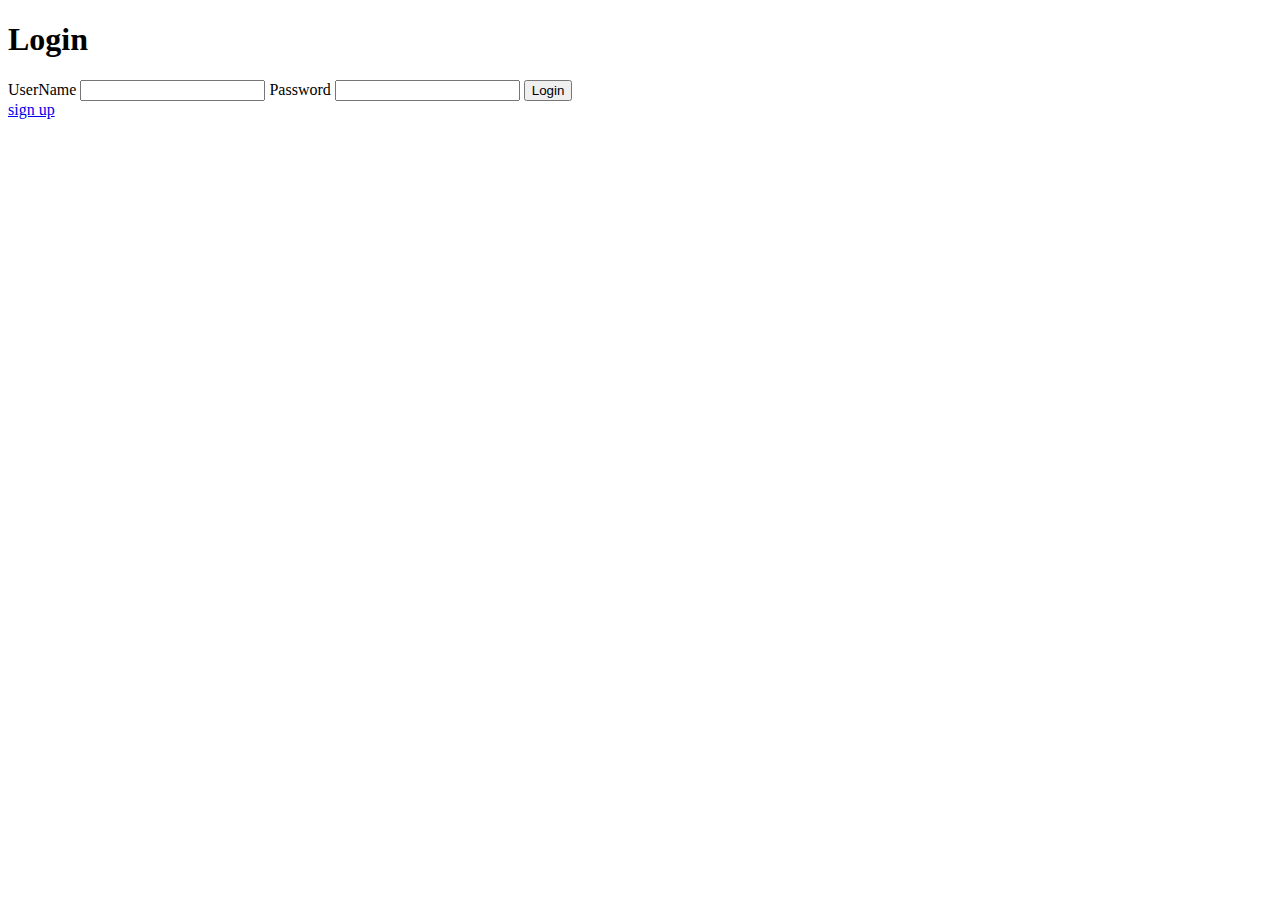
==== src/main/resources/templates/login.html @ 7349f403 "Lab16 Solved without frontende Part" ====
<!DOCTYPE html>
<html lang="en">
<head>
    <meta charset="UTF-8">
    <title>Login</title>
</head>
<body>


<h1>Login</h1>
<form action="/login" method="POST">
    <label for="username">UserName</label>
    <input type="text" name="username">

    <label for="password">Password</label>
    <input type="text" name="password">

    <input type="submit" value="Login">

</form>

<a href="/signup">sign up</a>


</body>
</html>
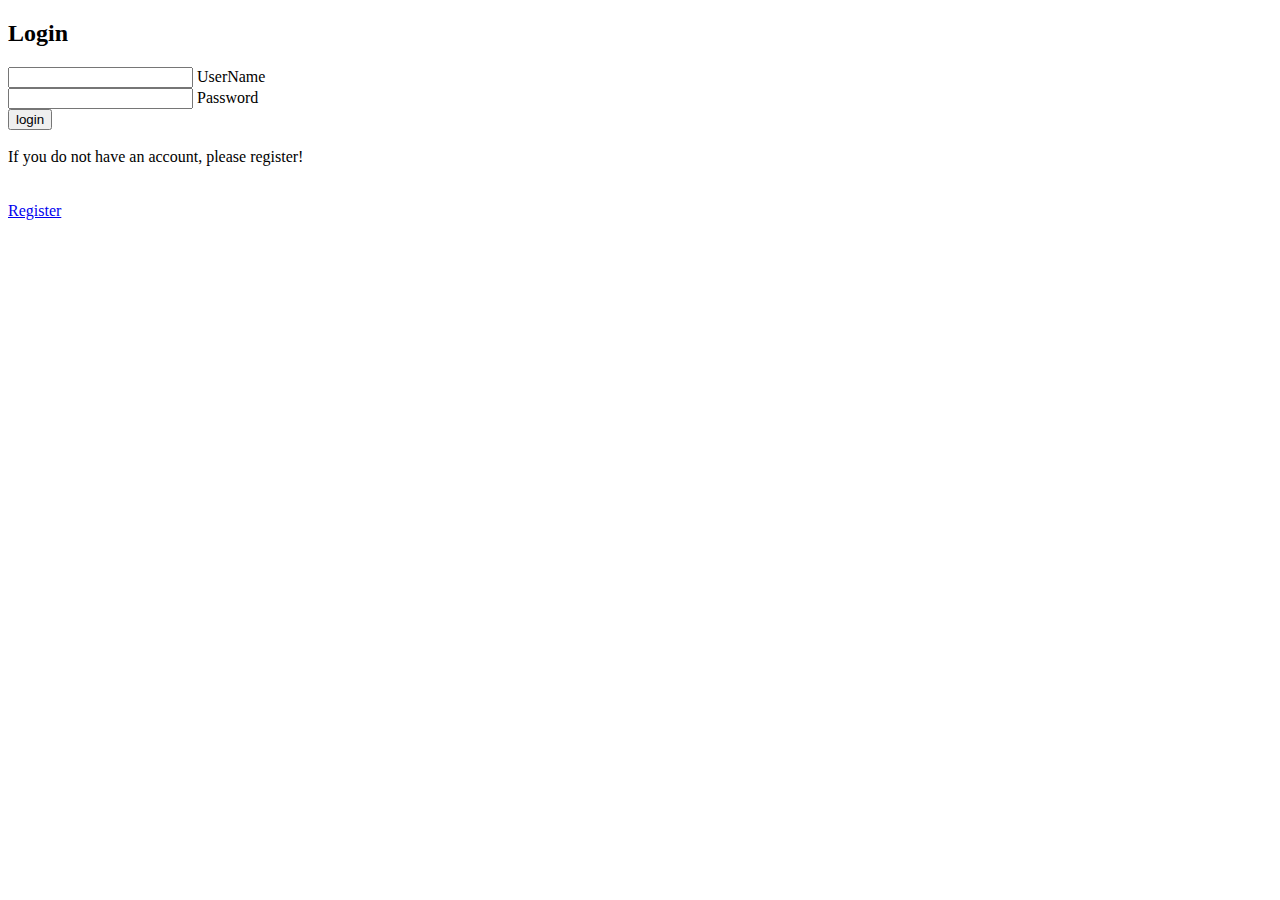
==== commit 9fba9ad0: "the front end part for lab16 is added" ====
--- a/src/main/resources/templates/login.html
+++ b/src/main/resources/templates/login.html
@@ -1,26 +1,49 @@
 <!DOCTYPE html>
-<html lang="en">
+<html lang="en" xmlns:th="http://www.w3.org/1999/xhtml">
 <head>
     <meta charset="UTF-8">
     <title>Login</title>
+    <link rel="stylesheet" th:href="@{/css/login.css}">
+
 </head>
 <body>
 
+<div class="login-box">
+    <h2> Login </h2>
 
-<h1>Login</h1>
 <form action="/login" method="POST">
-    <label for="username">UserName</label>
-    <input type="text" name="username">
 
-    <label for="password">Password</label>
-    <input type="text" name="password">
+    <div class="user-box">
+        <input type="text" name="username">
+        <label for="username">UserName</label>
+    </div>
 
-    <input type="submit" value="Login">
+    <div class="user-box">
+        <input type="password" name="password">
+        <label for="password">Password</label>
+<!--        <input type="checkbox" onclick="myFunction()">Show Password-->
+    </div>
+
+    <button type="submit" class="registerbtn"> login </button>
+
+
+    <br>
+    <br>
+    <div class="user-box">
+        <label color="#ffffff">If you do not have an account, please register!</label>
+    </div>
+    <br>
+    <br>
+    <a href="/signup">
+        <span></span>
+        <span></span>
+        <span></span>
+        <span></span>
+        Register
+    </a>
+
 
 </form>
-
-<a href="/signup">sign up</a>
-
-
+</div>
 </body>
 </html>